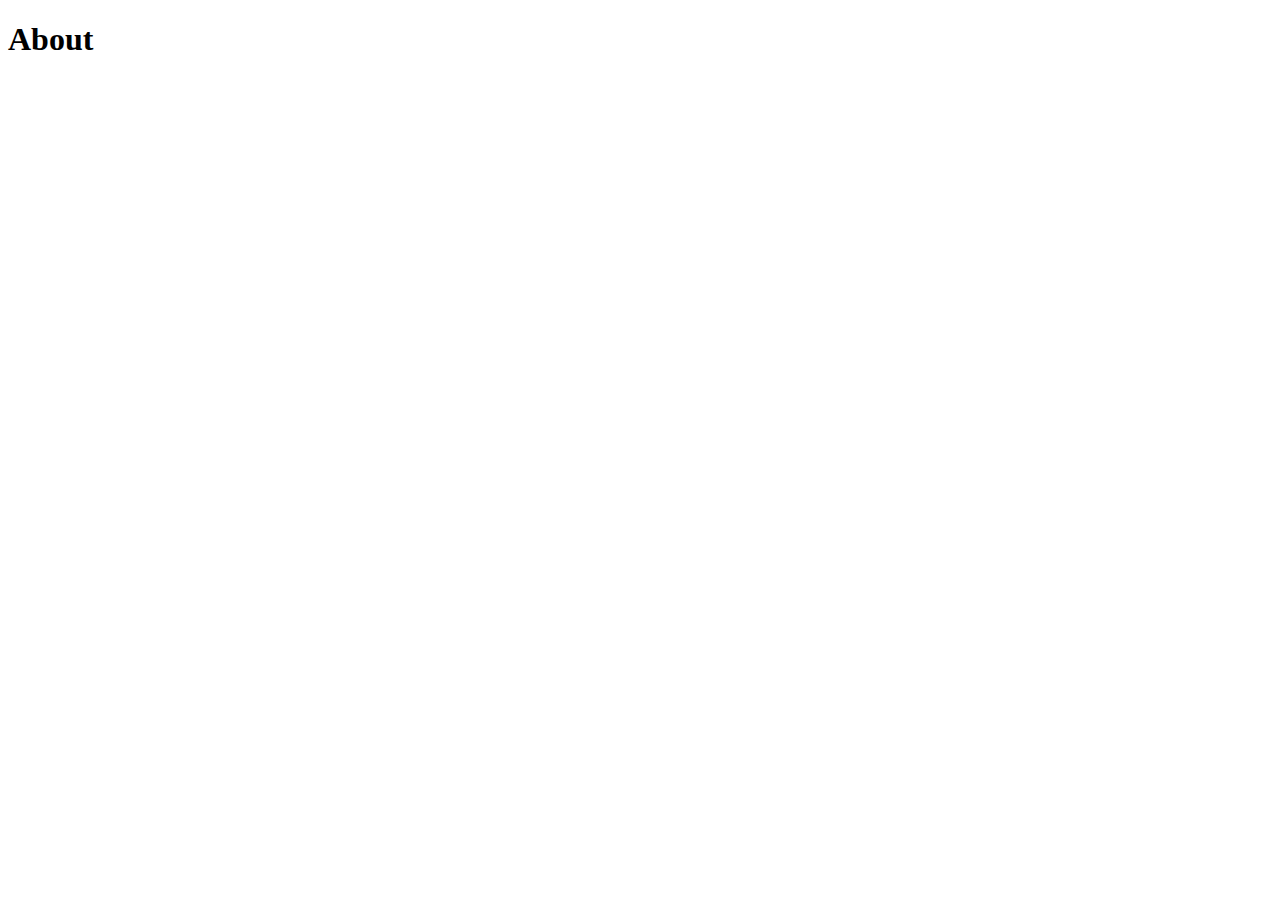
==== src/site/html/about/index.html @ e3344633 "Base pages." ====
<!doctype html>
<html lang="en">
	<head>
		<meta charset="utf-8">
		<meta content="width=device-width, initial-scale=1.0" name="viewport">
		<meta content="Willy du Preez" name="author">
		<meta content="" name="description">

		<link href='http://fonts.googleapis.com/css?family=Source+Sans+Pro' rel='stylesheet' type='text/css'>
		<title>About</title>
	</head>
	<body>
		<h1>About</h1>
	</body>
</html>
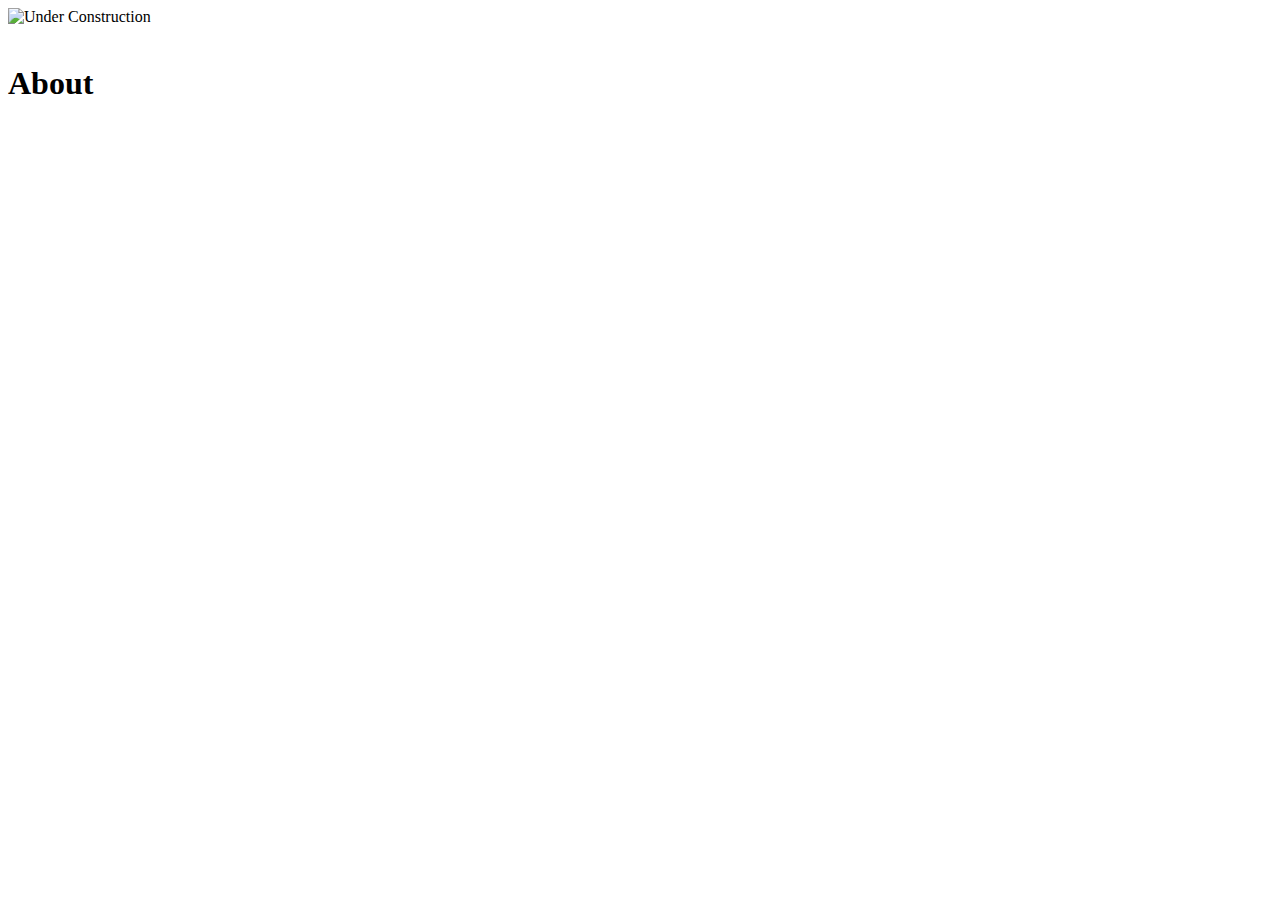
==== commit eb0535ee: "Added "Under Construction"" ====
--- a/src/site/html/about/index.html
+++ b/src/site/html/about/index.html
@@ -7,9 +7,18 @@
 		<meta content="" name="description">
 
 		<link href='http://fonts.googleapis.com/css?family=Source+Sans+Pro' rel='stylesheet' type='text/css'>
+		<link rel="stylesheet" type="text/css" href="/css/index.css">
 		<title>About</title>
 	</head>
 	<body>
+	
+		<div class="construction">
+			<img alt="Under Construction" src="/img/under-construction.png"></img>
+		</div>
+		
+		<br />
+		
 		<h1>About</h1>
+		
 	</body>
 </html>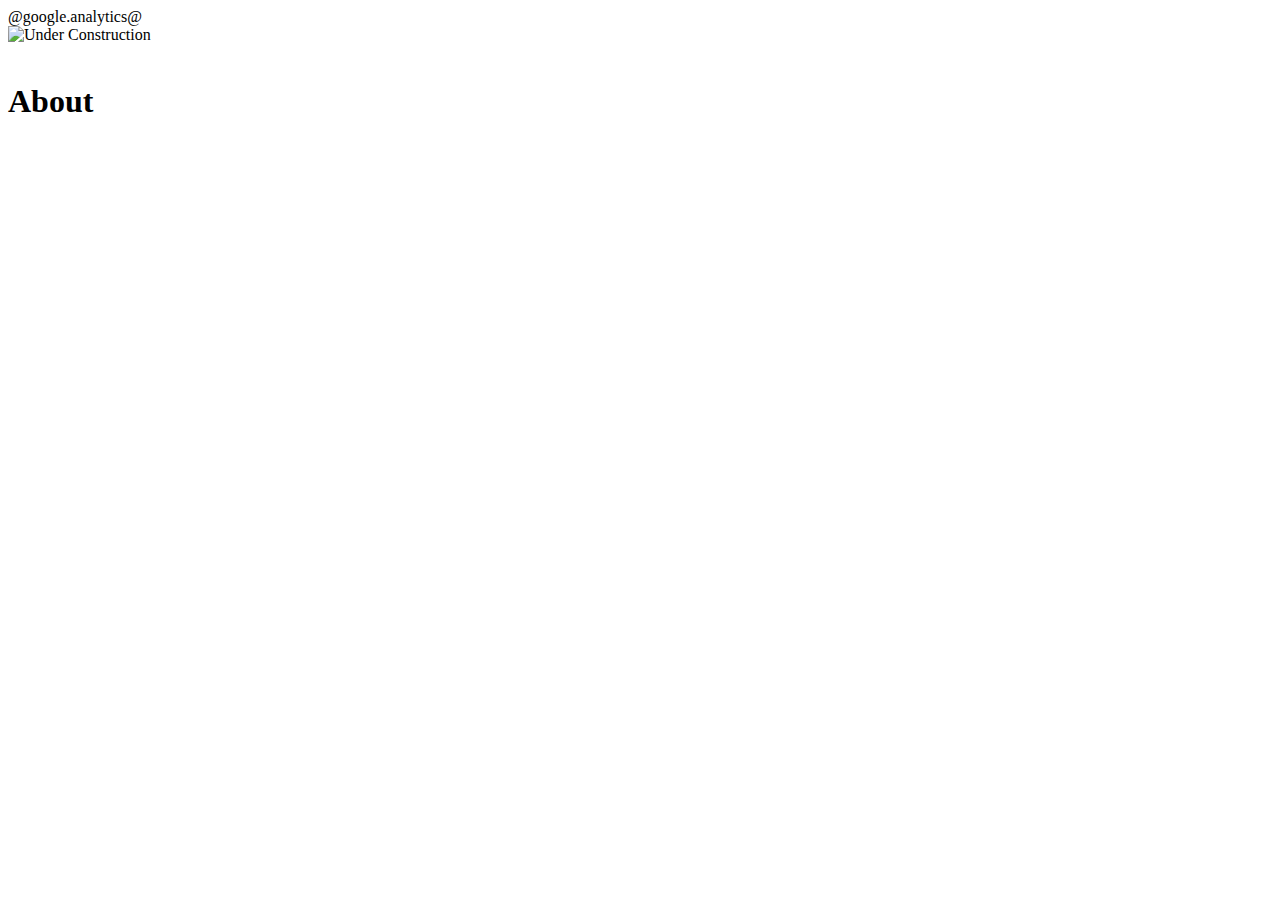
==== commit d694e661: "Google Analytics Tokenizing." ====
--- a/src/site/html/about/index.html
+++ b/src/site/html/about/index.html
@@ -9,16 +9,19 @@
 		<link href='http://fonts.googleapis.com/css?family=Source+Sans+Pro' rel='stylesheet' type='text/css'>
 		<link rel="stylesheet" type="text/css" href="/css/index.css">
 		<title>About</title>
+
+		@google.analytics@
+
 	</head>
 	<body>
-	
+
 		<div class="construction">
 			<img alt="Under Construction" src="/img/under-construction.png"></img>
 		</div>
-		
+
 		<br />
-		
+
 		<h1>About</h1>
-		
+
 	</body>
 </html>